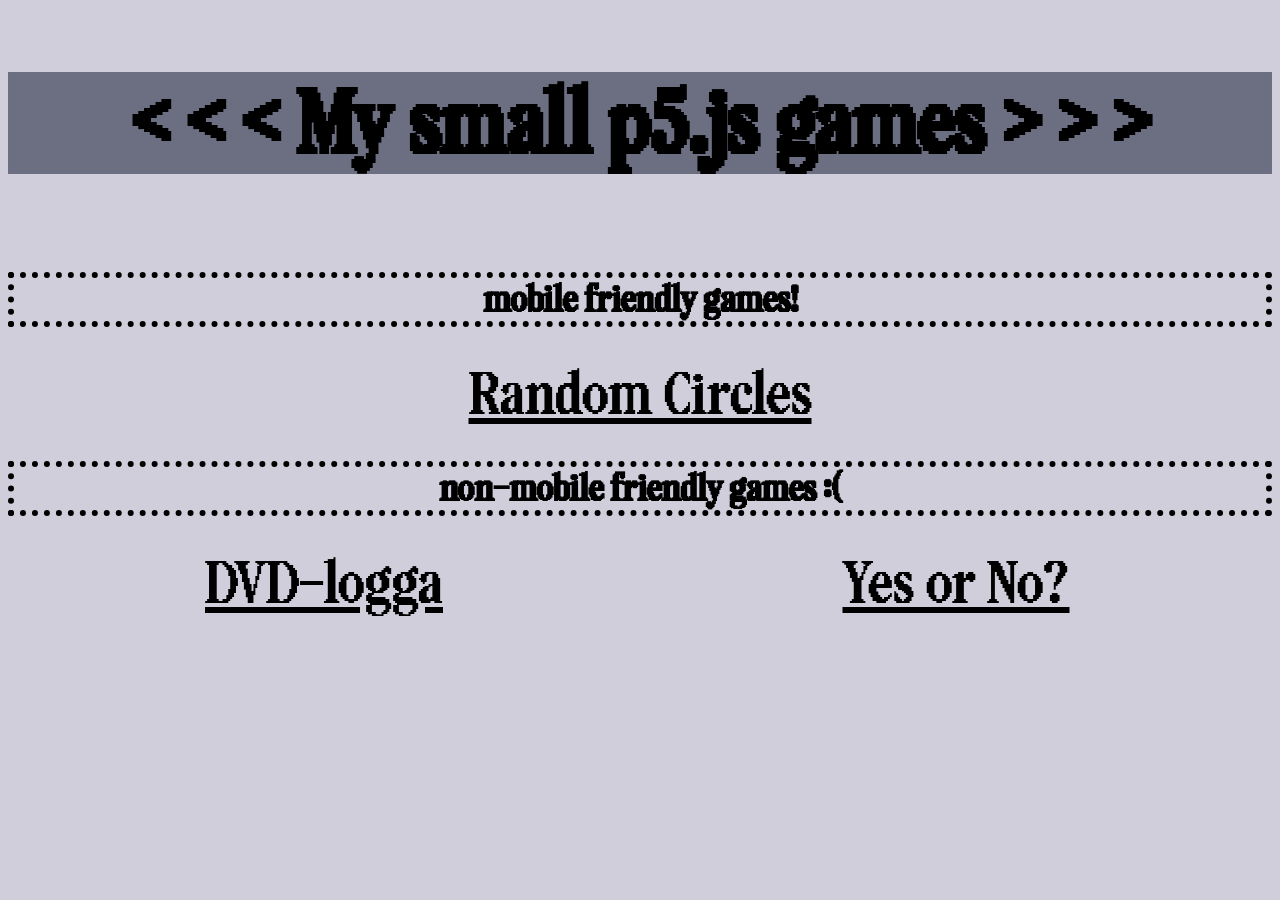
==== index.html @ e404ca36 "Add landing page Added a page where you can navigate to all my small p5.js games." ====
<!DOCTYPE html>
<html lang="en">
<head>
    <meta charset="UTF-8">
    <meta name="viewport" content="width=device-width, initial-scale=1.0">
    <title>My small p5.js games!</title>
    <link rel="stylesheet" href="style.css">
</head>
<body>
    <h1>< < < My small p5.js games > > ></h1>
    <h2>mobile friendly games!</h2>
    <a href="/Random-Circles/"> Random Circles</a>
    <h2>non-mobile friendly games :(</h2>
    <a href="/DVD-logga/"> DVD-logga</a>
    <a href="/Yes-or-No/"> Yes or No?</a>
</body>
</html>
---- style.css ----
@font-face {
  font-family: Pixelta; /* set name */
  src: url(Pixelta.ttf); /* url of the font */
}

body{
    background-color: rgba(30, 21, 84, 0.208);
    display:flex;
    flex-direction: row;
    flex-wrap: wrap;
    text-align: center;
    font-family: 'Pixelta';
    color: black;  
}
a{

    flex:50%;
    font-size: 4rem;
    color: black;  

}


h1  {
    flex:100%;
    font-size: 6rem;
    background-color: rgba(14, 23, 45, 0.514);
}

h2  {
    flex:100%;
    font-size: 2.5rem;
    border-style: dotted;
    border-width: 6px;
}


@media screen and (max-width: 700px) {
  h1 {
    font-size: 2rem;
  }
}
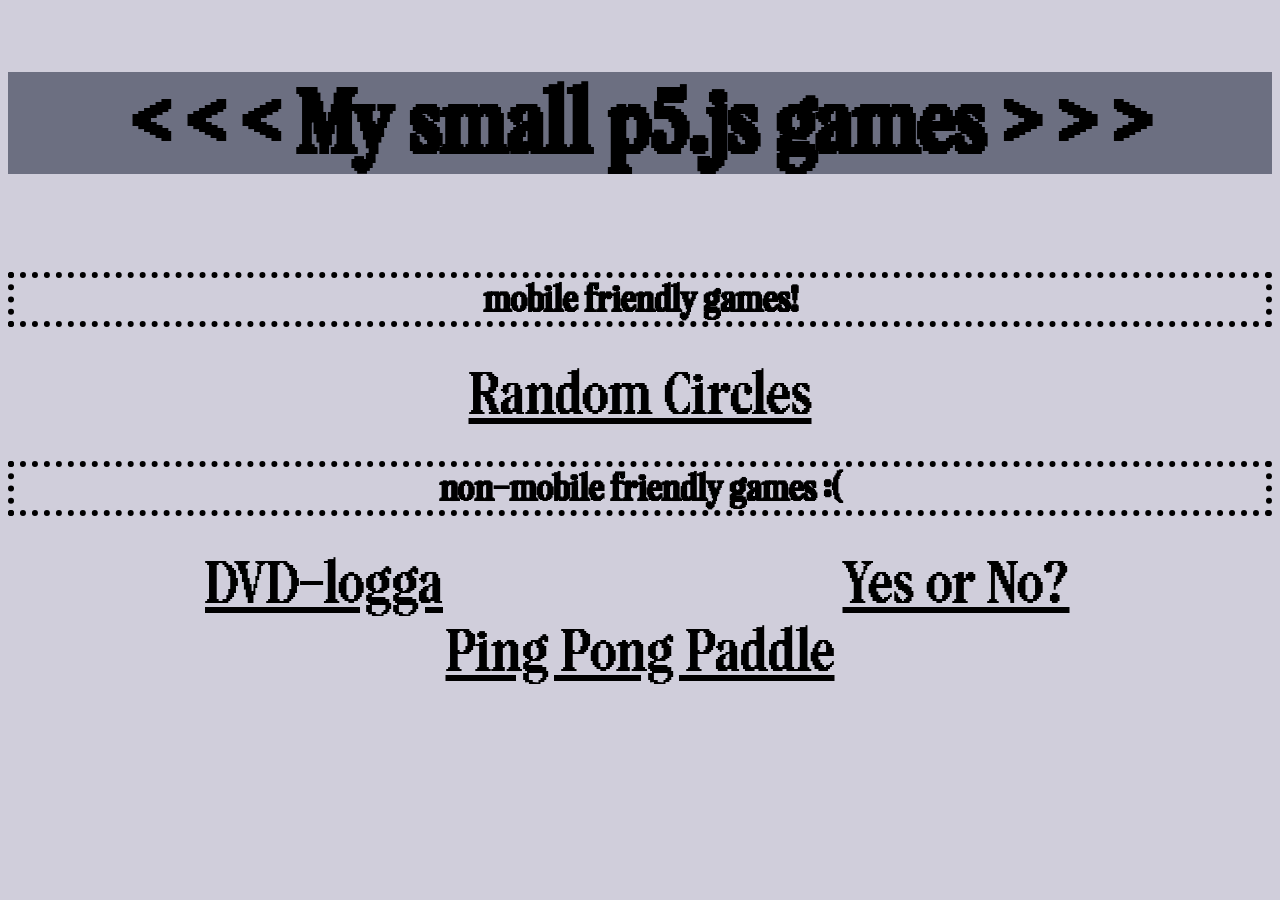
==== commit 75dcf61c: "Update index.html Updated index" ====
--- a/index.html
+++ b/index.html
@@ -9,9 +9,10 @@
 <body>
     <h1>< < < My small p5.js games > > ></h1>
     <h2>mobile friendly games!</h2>
-    <a href="/Random-Circles/"> Random Circles</a>
+    <a href="./Random-Circles/"> Random Circles</a>
     <h2>non-mobile friendly games :(</h2>
-    <a href="/DVD-logga/"> DVD-logga</a>
-    <a href="/Yes-or-No/"> Yes or No?</a>
+    <a href="./DVD-logga/"> DVD-logga</a>
+    <a href="./Yes-or-No/"> Yes or No?</a>
+    <a href="./Ping-Pong/"> Ping Pong Paddle</a>
 </body>
 </html>
